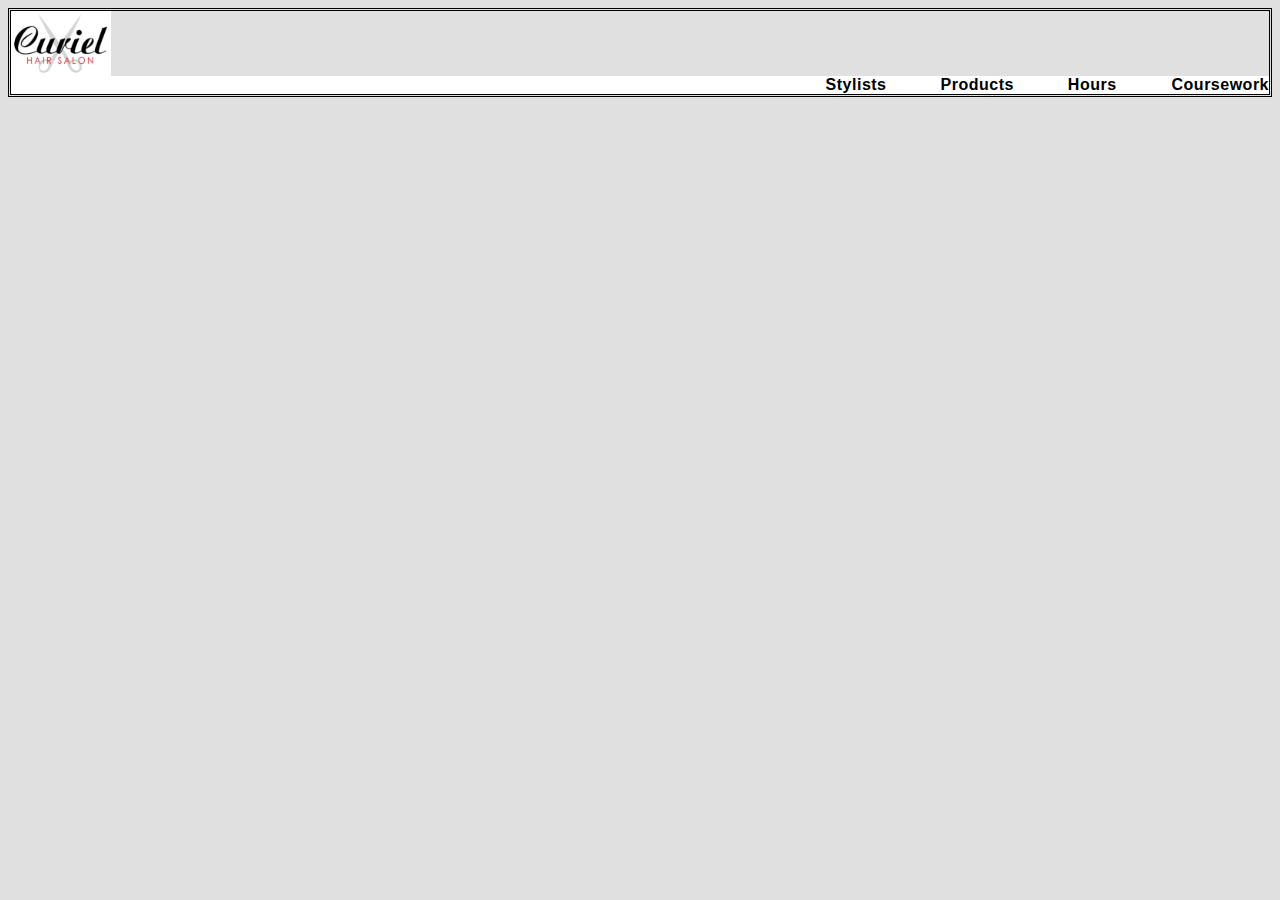
==== coursework.html @ dd713b38 "First commit" ====
<html>
    <title>Curiel Hair Salon
    <link rel="shortcut icon" href=":Logo_Rectangle.png" />
    </title>
    <head>
        <link href="style.css" rel="stylesheet" type="text/css">
        <div id="header">
            
                <a href="index.html">
                <img src= "Logo_Rectangle.png" width= 100p>
                </a>
            
            <div id="links">
            <a href = "Stylists.html"> Stylists</a>
            <a href = "Products.html"> Products</a>
            <a href = "Hours.html"> Hours </a>
            <a href = "coursework.html"> Coursework</a>
            </div>
        </div>
    </head>

    <body>
        
    </body>
---- style.css ----
#header{
    background-color: #E0E0E0;
    text-align: left;
    border-style:double;

}
a{
    text-decoration:none;
    color:black;
    font-family: arial;
    letter-spacing: .5px;
    font-weight:bold;
}
#links{
    text-align: right;
    word-spacing: 50px;
    color: black;
    text-decoration: none;
    background-color: #ffffff;
}

body{
background-color: #e0e0e0;
}
#pictures{
    width:100%;
    height:100%;
    margin-bottom:0px;
    padding:0px;
}
#mission{
    font: "Trebuchet MS", Helvetica, sans-serif;
    font-family: "Helvetica";
    border: 1px solid red;
    text-align: center;
    text-shadow: none;
    
}
figcaption{
width: 100%;
text-align:center;
margin: 10px 0px 10px 0px;
}
#profiles{
    width:50%;
}
#products{
    width:%;
}
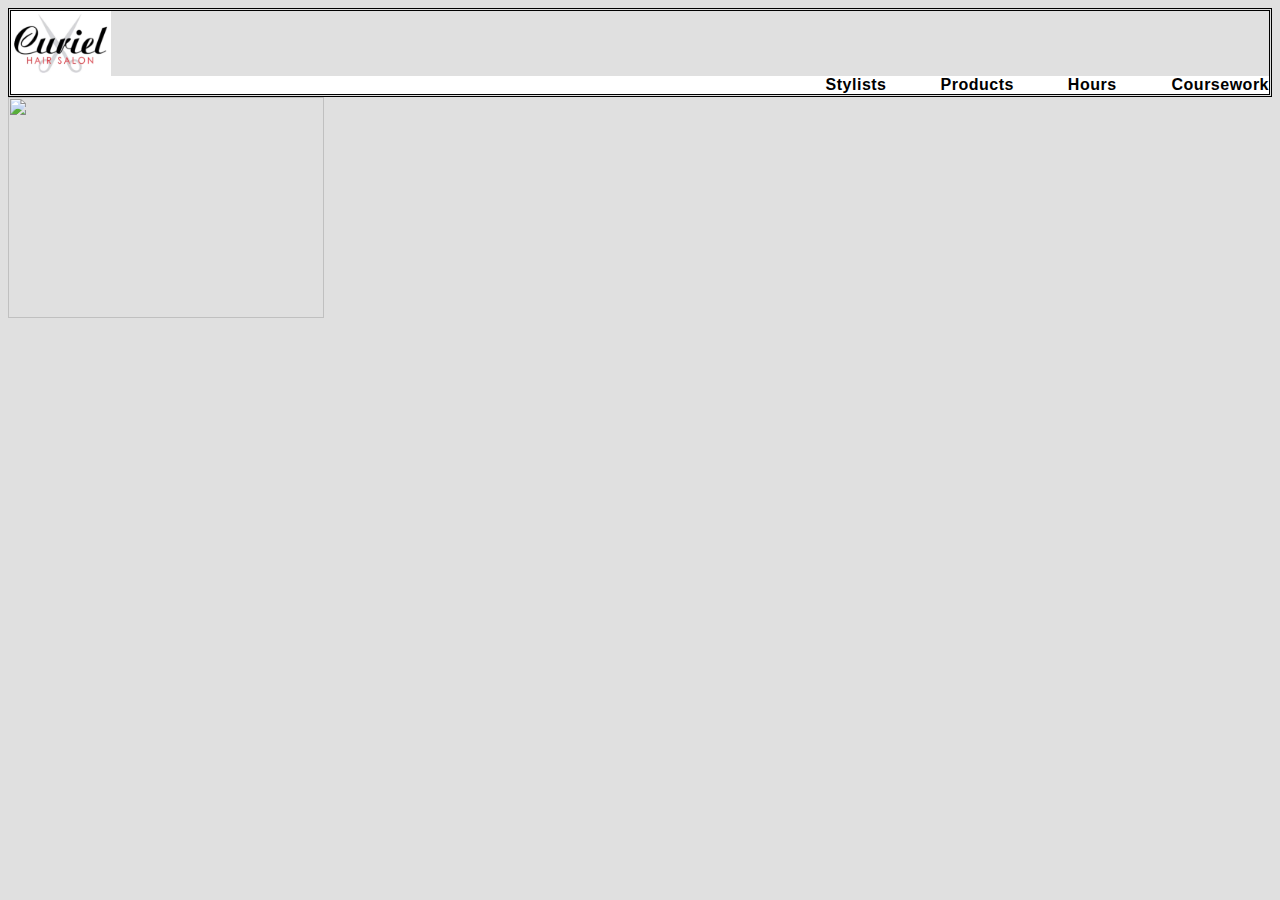
==== commit c529deb6: "Update coursework.html" ====
--- a/coursework.html
+++ b/coursework.html
@@ -20,5 +20,8 @@
     </head>
 
     <body>
-        
-    </body>+        <a href = "Series_In_Python" download>
+            <img src = "python.png" width= 50%>
+        </a>
+    </body>
+</html>
--- a/style.css
+++ b/style.css
@@ -33,7 +33,12 @@
     font-family: "Helvetica";
     border: 1px solid red;
     text-align: center;
-    text-shadow: none;
+    text-shadow:
+	-1px -1px 0 #fef,
+	1px -1px 0 #fef,
+	-1px 1px 0 #fef,
+	1px 1px 0 #fef;
+    text-background: URL("hair.png");
     
 }
 figcaption{
@@ -46,4 +51,4 @@
 }
 #products{
     width:%;
-}+}
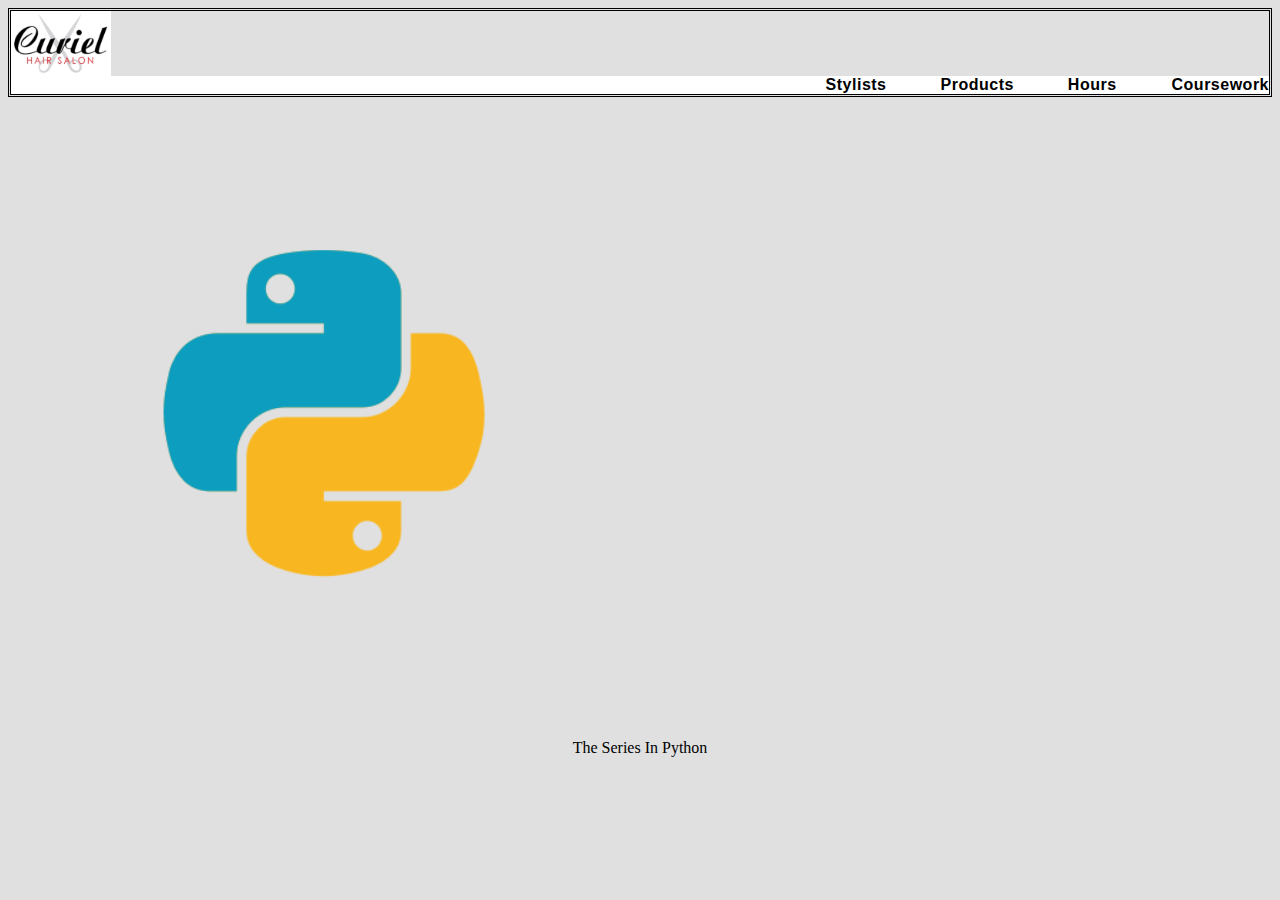
==== commit 63cc7337: "Update coursework.html" ====
--- a/coursework.html
+++ b/coursework.html
@@ -23,5 +23,7 @@
         <a href = "Series_In_Python" download>
             <img src = "python.png" width= 50%>
         </a>
+        <figcaption> The Series In Python</fig>
+        <a href =
     </body>
 </html>
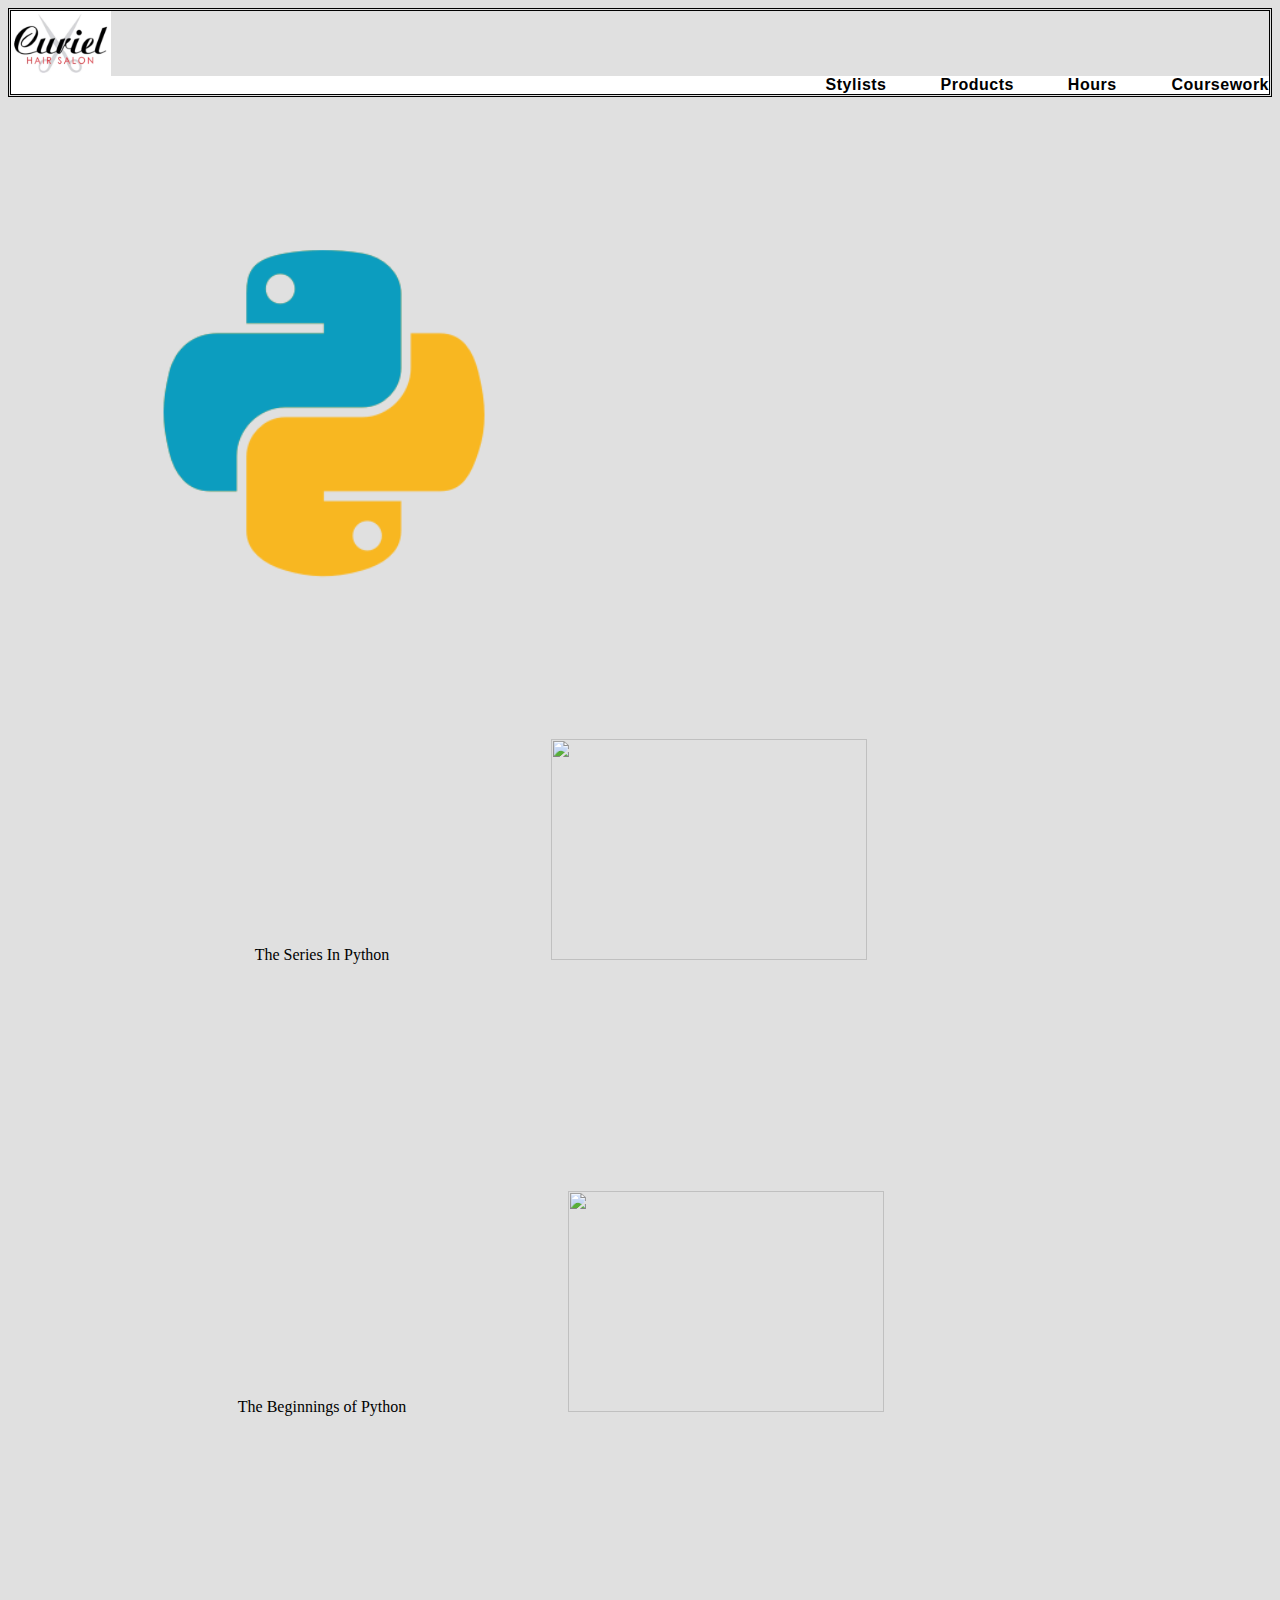
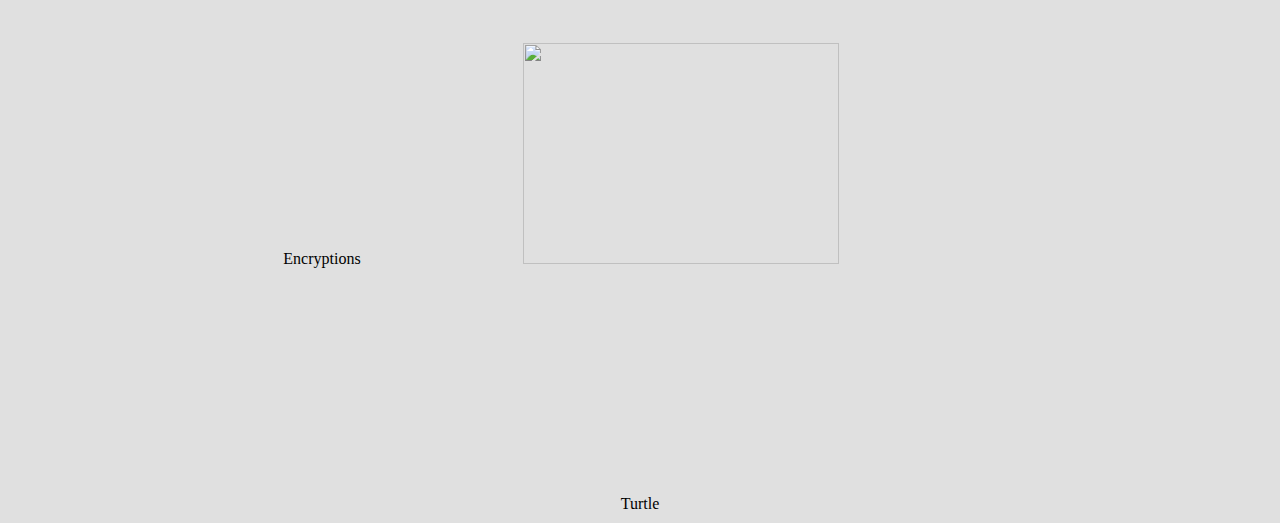
==== commit e7aa34aa: "Update coursework.html" ====
--- a/coursework.html
+++ b/coursework.html
@@ -20,10 +20,21 @@
     </head>
 
     <body>
-        <a href = "Series_In_Python" download>
-            <img src = "python.png" width= 50%>
+        <a href = "./projects/Series_In_Python" download>
+            <img src = "python.png" width = 50%>
         </a>
         <figcaption> The Series In Python</fig>
-        <a href =
+        <a href = "./projects/Python_start" download>
+            <img src = "1200px-Scratch.Logo.svg.png" width = 50%>
+        </a>
+        <figcaption> The Beginnings of Python</fig>
+        <a href = "./projects/Cyphers" download>
+            <img src = "what_is_encryption.png" width = 50%>
+        </a>
+        <figcaption>Encryptions</fig>
+        <a href = "./projects/Turtle" download>
+            <img src = "download.png" width = 50%>
+        </a>
+        <figcaption>Turtle</fig>           
     </body>
 </html>
